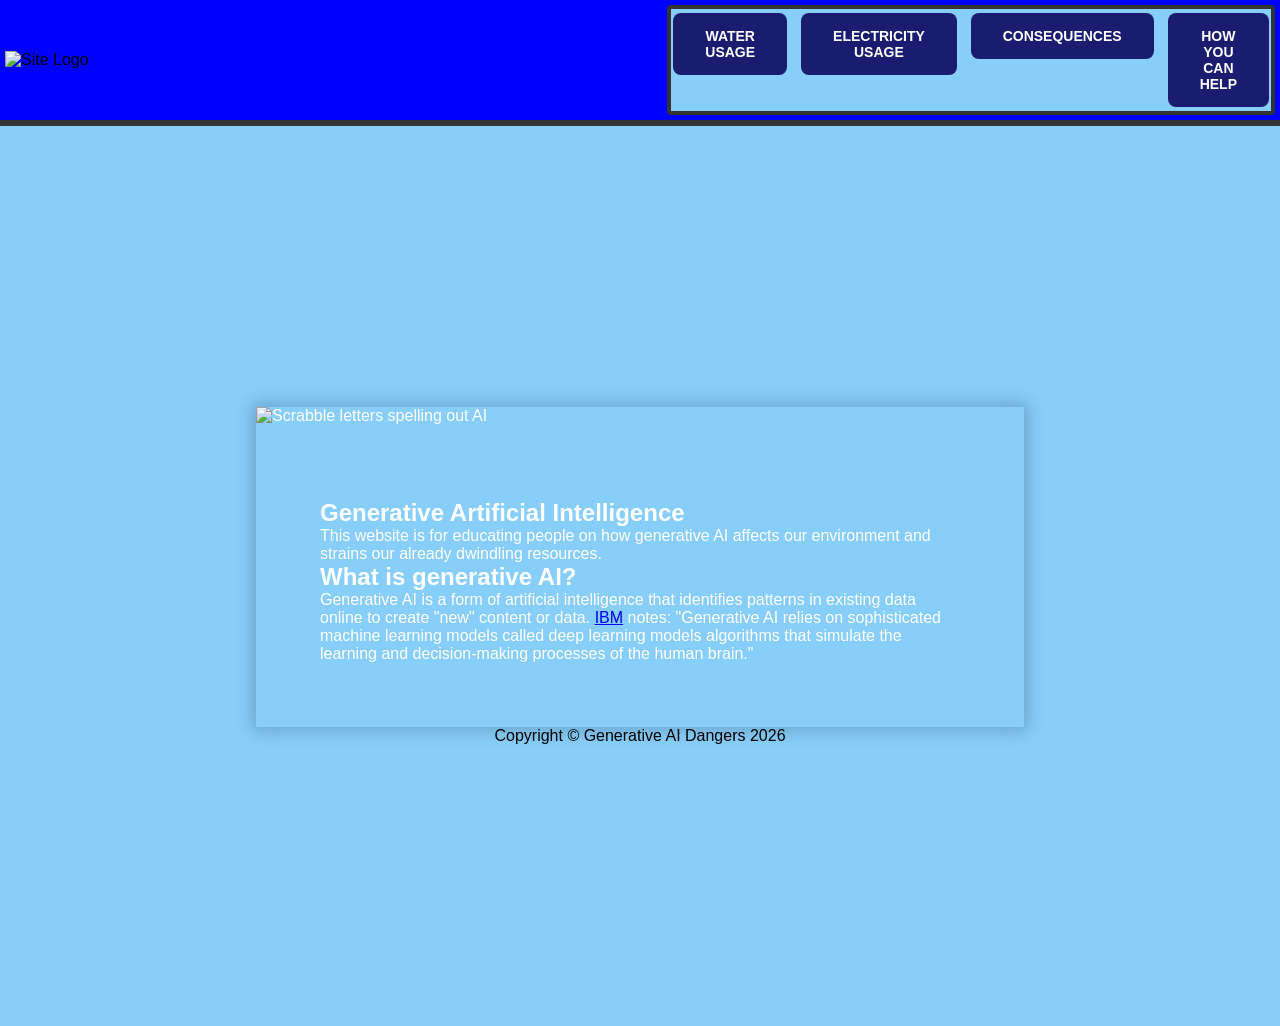
==== index.html @ 349ab4af "Re-upload" ====
<!DOCTYPE html>
<html lang="en">

<head>
  <meta charset="UTF-8">
  <meta name="viewport" content="width=device-width, initial-scale=1.0">
  <title>Homepage</title>
  <link rel="stylesheet" href="css/styles.css">
</head>

<body>

  <!-- Header and Navbar -->
  <header>
    <nav>
      <img src="" alt="Site Logo"></a>
      <ul>
        <li><a href="water_usage.html"class="button-1">Water Usage</a></li>
        <li><a href="electricity_usage.html"class="button-1">Electricity Usage</a></li>
        <li><a href="consequences.html" class="button-1">Consequences</a></li>
        <li><a href="help.html" class="button-1">How you can help</a></li>
      </ul>
    </nav>
  </header>

  <!-- Main Content -->
  <main>

    <!-- Hero Section -->
    <section class="hero">
      <div class="hero-text-block">

        <img src="ai_words.jpg" alt="Scrabble letters spelling out AI" width="400" height="400">
        <h1>Generative Artificial Intelligence</h1>
        <p>This website is for educating people on how generative AI affects our environment and
          strains our already dwindling resources.</p>

        <h2>What is generative AI?</h2>
        <p>Generative AI is a form of artificial intelligence that identifies patterns in existing data online to create
          "new" content or data.
          <a href="https://www.ibm.com/think/topics/generative-ai">IBM</a> notes: "Generative AI relies on sophisticated
          machine learning models called deep learning models algorithms that simulate the learning and decision-making
          processes of the human brain."
        </p>
      </div>
    </section>

    <!-- Footer -->
    <footer>Copyright &copy; Generative AI Dangers 2026</footer>

</body>
</main>

</html>
---- css/styles.css ----
@import url('nav.css'); /*Importing navigation styles */
@import url('scroll.css'); /* Importing scroll styles */


* {
  box-sizing: border-box;
  margin: 0;
  padding: 0;
}

body {
  font-family: Arial, sans-serif;
  background-color: #f0f0f0;
}

main {
  display: flex;
  background-color:lightskyblue;
  flex-direction: column;
  align-items: center;
  justify-content: center;
  min-height: 100vh;
}

img {
  width: 100%;
  height: auto;
}

ul {
   list-style-type: none;
   display: flex;
   gap: 10px;
  background-color: lightskyblue;
  border: 4px solid;
  border-color: #333333;
  border-radius: 4px;
}


ul li {
  float: left;
}

ul li a {
  display: block;
  color: white;
  text-align: center;
  padding: 14px 16px;
  text-decoration: none;
}

ul li a:hover {
  background-color: #111111;
}



.hero {
  position: relative;
  padding-inline: 5%;
  padding-block: 4rem;
  overflow: hidden;
  min-height: 20rem;
  display: flex;
  align-items: flex-end;
  justify-content: flex-start;
  box-shadow: 0 0 1rem 0.25rem rgba(0, 0, 0, 0.2);

  &::before{
    content: '';
    position: absolute;
    inset: 0;
    background-color: rgba(0, 0, 0, 0.5);
    -webkit-backdrop-filter: blur(var(--_blur));
    backdrop-filter: blur(var(--_blur));
    z-index: -1;
  }

  img {
    position: absolute;
    inset: 0;
    width: 100%;
    height: 100%;
    z-index: 1;
    object-fit: cover;
    object-position: center center;
  }

  .hero-text-block {
    color: white;
    max-width: 40rem;
  }
}

/* Buttons */
.button-1 {
  background-color: #1a1d6f;
  border: none;
  color: white;
  padding: 15px 32px;
  text-align: center;
  text-decoration: none;
  display: inline-block;
  font-size: 14px;
  margin: 4px 2px;
  cursor: pointer;
  border-radius: 8px;
  transition: all 0.3s ease;
}

.button-1:hover {
  background-color: #a04571;
  transform: scale(1.1);
  border-radius: 10px;
}
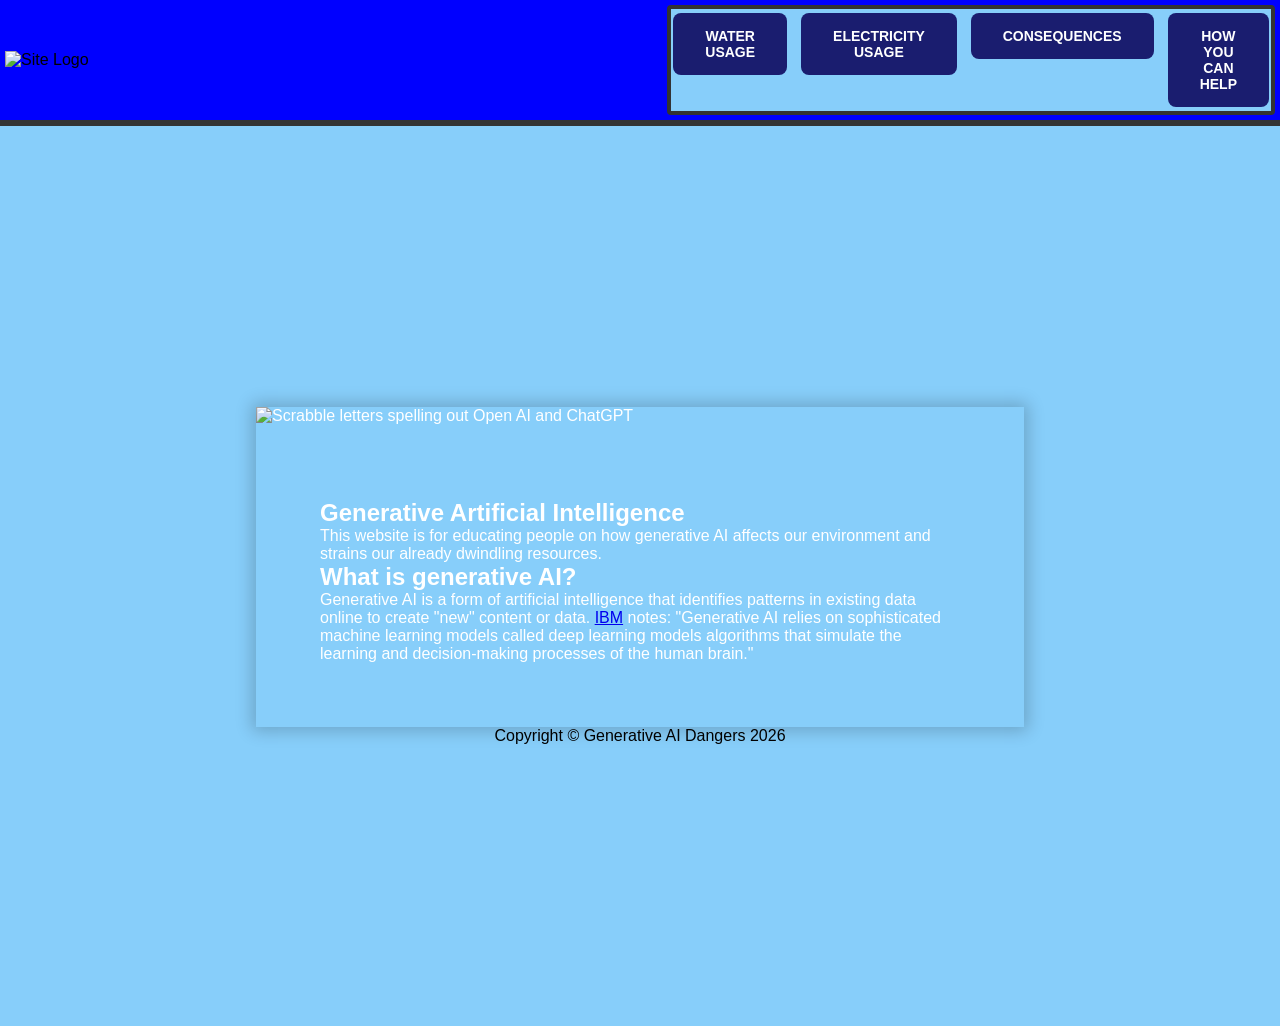
==== commit d02f828e: "Update" ====
--- a/index.html
+++ b/index.html
@@ -15,8 +15,8 @@
     <nav>
       <img src="" alt="Site Logo"></a>
       <ul>
-        <li><a href="water_usage.html"class="button-1">Water Usage</a></li>
-        <li><a href="electricity_usage.html"class="button-1">Electricity Usage</a></li>
+        <li><a href="water_usage.html" class="button-1">Water Usage</a></li>
+        <li><a href="electricity_usage.html" class="button-1">Electricity Usage</a></li>
         <li><a href="consequences.html" class="button-1">Consequences</a></li>
         <li><a href="help.html" class="button-1">How you can help</a></li>
       </ul>
@@ -30,7 +30,7 @@
     <section class="hero">
       <div class="hero-text-block">
 
-        <img src="ai_words.jpg" alt="Scrabble letters spelling out AI" width="400" height="400">
+        <img src="ai_words.jpg" alt="Scrabble letters spelling out Open AI and ChatGPT" width="400" height="400">
         <h1>Generative Artificial Intelligence</h1>
         <p>This website is for educating people on how generative AI affects our environment and
           strains our already dwindling resources.</p>
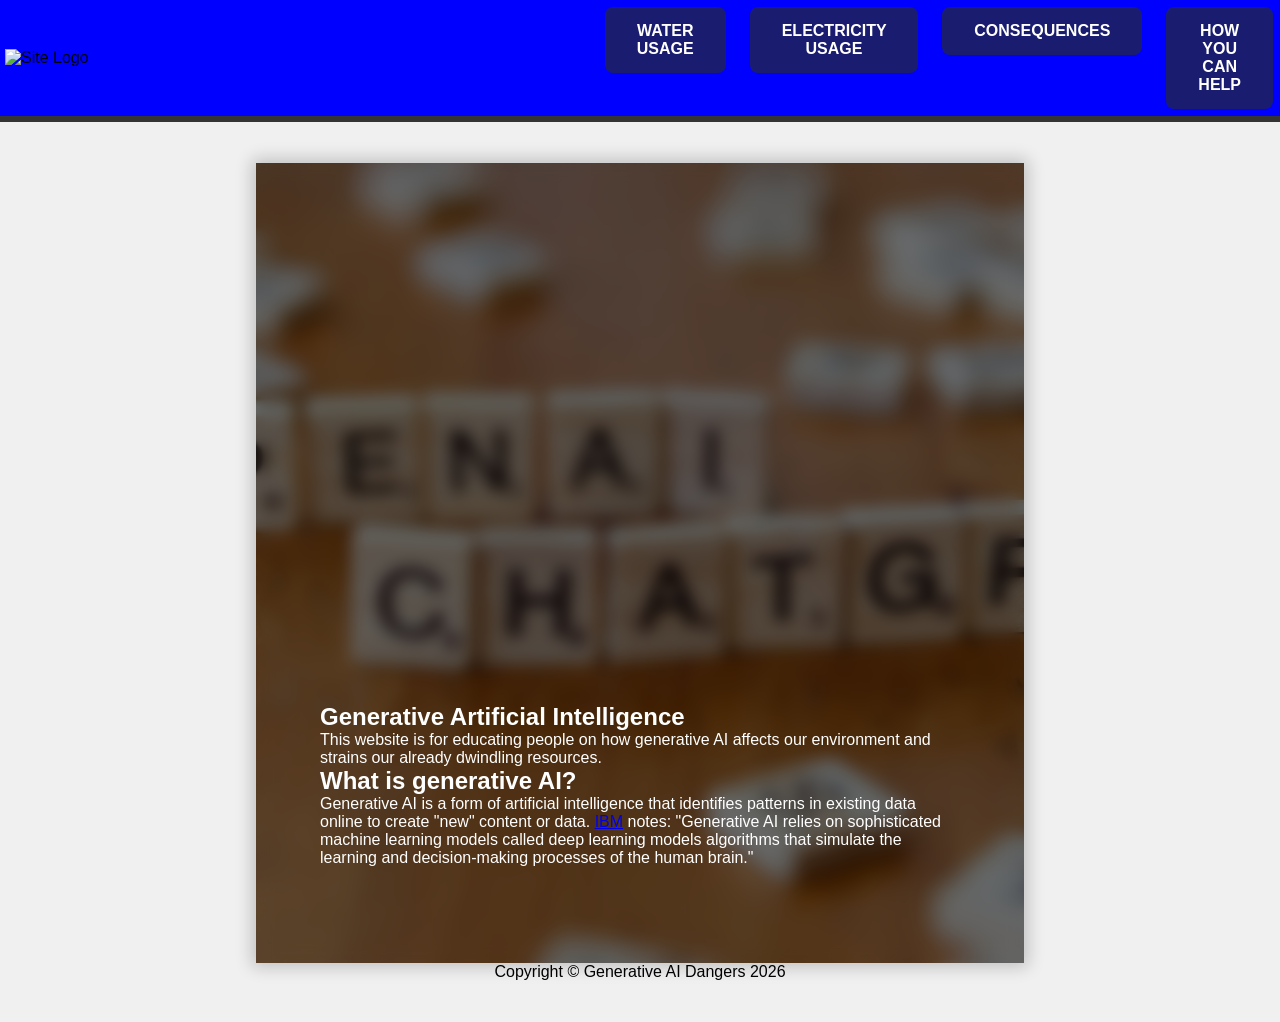
==== commit aa95db1b: "Last one for the night" ====
--- a/index.html
+++ b/index.html
@@ -30,7 +30,7 @@
     <section class="hero">
       <div class="hero-text-block">
 
-        <img src="ai_words.jpg" alt="Scrabble letters spelling out Open AI and ChatGPT" width="400" height="400">
+        <img src="images/ai_words.jpg" alt="Scrabble letters spelling out Open AI and ChatGPT" width="400" height="400">
         <h1>Generative Artificial Intelligence</h1>
         <p>This website is for educating people on how generative AI affects our environment and
           strains our already dwindling resources.</p>
--- a/css/styles.css
+++ b/css/styles.css
@@ -3,6 +3,7 @@
 @import url('scroll.css'); /* Importing scroll styles */
 
 
+/* Root */
 * {
   box-sizing: border-box;
   margin: 0;
@@ -16,12 +17,12 @@
 
 main {
   display: flex;
-  background-color:lightskyblue;
   flex-direction: column;
   align-items: center;
   justify-content: center;
   min-height: 100vh;
 }
+
 
 img {
   width: 100%;
@@ -29,46 +30,46 @@
 }
 
 ul {
-   list-style-type: none;
-   display: flex;
-   gap: 10px;
-  background-color: lightskyblue;
-  border: 4px solid;
-  border-color: #333333;
-  border-radius: 4px;
+  list-style-type: none;
+  display: flex;
+  gap: 20px;
 }
 
-
-ul li {
-  float: left;
+/* Buttons */
+.button-1 {
+  background-color: #1a1d6f;
+  border: none;
+  color: white;
+  padding: 15px 32px;
+  text-align: center;
+  text-decoration: none;
+  display: inline-block;
+  font-size: 16px;
+  margin: 2px 2px;
+  cursor: pointer;
+   border-radius: 8px;
+  transition: all 0.3s ease;
 }
 
-ul li a {
-  display: block;
-  color: white;
-  text-align: center;
-  padding: 14px 16px;
-  text-decoration: none;
+.button-1:hover {
+  background-color: #a04571;
+  transform: scale(1.1);
+  border-radius: 10px;
 }
-
-ul li a:hover {
-  background-color: #111111;
-}
-
-
 
 .hero {
   position: relative;
   padding-inline: 5%;
-  padding-block: 4rem;
+  padding-block: 6rem;
   overflow: hidden;
-  min-height: 20rem;
+  min-height: 50rem;
   display: flex;
   align-items: flex-end;
   justify-content: flex-start;
   box-shadow: 0 0 1rem 0.25rem rgba(0, 0, 0, 0.2);
 
   &::before{
+    --_blur: 8px;
     content: '';
     position: absolute;
     inset: 0;
@@ -83,7 +84,7 @@
     inset: 0;
     width: 100%;
     height: 100%;
-    z-index: 1;
+    z-index: -2;
     object-fit: cover;
     object-position: center center;
   }
@@ -92,26 +93,4 @@
     color: white;
     max-width: 40rem;
   }
-}
-
-/* Buttons */
-.button-1 {
-  background-color: #1a1d6f;
-  border: none;
-  color: white;
-  padding: 15px 32px;
-  text-align: center;
-  text-decoration: none;
-  display: inline-block;
-  font-size: 14px;
-  margin: 4px 2px;
-  cursor: pointer;
-  border-radius: 8px;
-  transition: all 0.3s ease;
-}
-
-.button-1:hover {
-  background-color: #a04571;
-  transform: scale(1.1);
-  border-radius: 10px;
 }
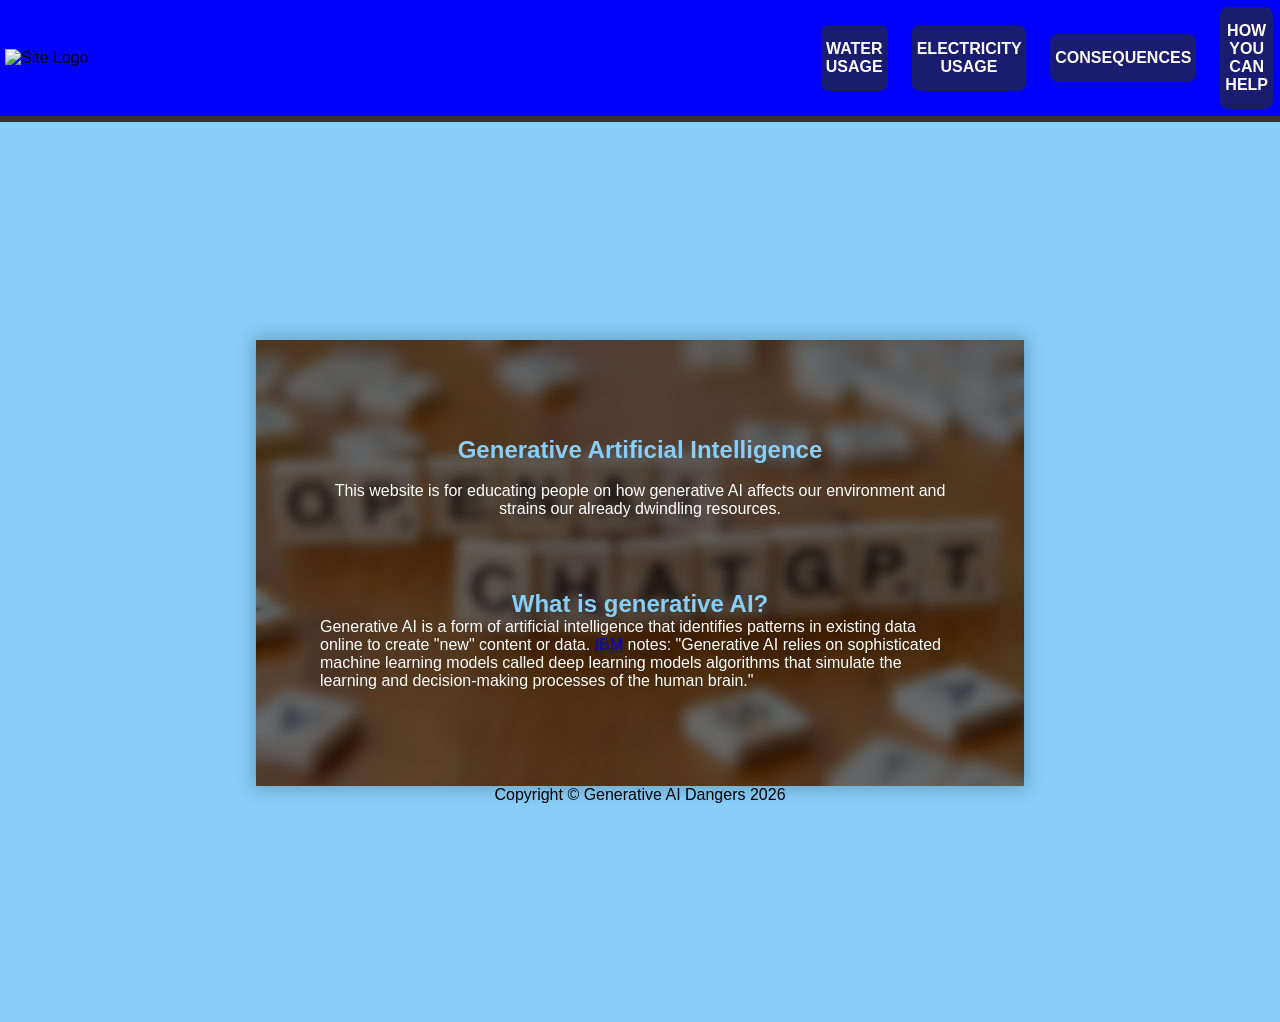
==== commit a5b2763c: "Update" ====
--- a/index.html
+++ b/index.html
@@ -32,8 +32,15 @@
 
         <img src="images/ai_words.jpg" alt="Scrabble letters spelling out Open AI and ChatGPT" width="400" height="400">
         <h1>Generative Artificial Intelligence</h1>
-        <p>This website is for educating people on how generative AI affects our environment and
-          strains our already dwindling resources.</p>
+        <br>
+        <center><p>This website is for educating people on how generative AI affects our environment and
+          strains our already dwindling resources.</p></center>
+          <br>
+          <br>
+           <br>
+            <br>
+
+            <img src="images/ai_words.jpg"alt="Scrabble letters spelling out Open AI and ChatGPT">
 
         <h2>What is generative AI?</h2>
         <p>Generative AI is a form of artificial intelligence that identifies patterns in existing data online to create
--- a/css/styles.css
+++ b/css/styles.css
@@ -12,7 +12,8 @@
 
 body {
   font-family: Arial, sans-serif;
-  background-color: #f0f0f0;
+  background-color: lightskyblue;
+  text-align: start;
 }
 
 main {
@@ -21,6 +22,7 @@
   align-items: center;
   justify-content: center;
   min-height: 100vh;
+  
 }
 
 
@@ -30,20 +32,51 @@
 }
 
 ul {
-  list-style-type: none;
+  list-style-type:none;
   display: flex;
   gap: 20px;
+  align-items: center;
+  
 }
+
+.second-ul {
+  list-style-type:disc;
+  display: block;
+   text-align: center;
+  list-style-position: inside;
+  width: 70%;
+  margin: auto;
+}
+
+
+h1 {
+  color: lightskyblue;
+  font-weight: bold;
+  text-align: center;
+}
+
+h2 {
+  color: lightskyblue;
+  font-weight: bold;
+  text-align: center;
+}
+
+h3 {
+  color: white;
+  font-weight: bold;
+  text-align: center;
+}
+
 
 /* Buttons */
 .button-1 {
   background-color: #1a1d6f;
   border: none;
   color: white;
-  padding: 15px 32px;
+  padding: 15px 5px;
   text-align: center;
   text-decoration: none;
-  display: inline-block;
+ display:block ruby;
   font-size: 16px;
   margin: 2px 2px;
   cursor: pointer;
@@ -52,7 +85,7 @@
 }
 
 .button-1:hover {
-  background-color: #a04571;
+  background-color:lightskyblue;
   transform: scale(1.1);
   border-radius: 10px;
 }
@@ -62,14 +95,14 @@
   padding-inline: 5%;
   padding-block: 6rem;
   overflow: hidden;
-  min-height: 50rem;
+  min-height: 20rem;
   display: flex;
   align-items: flex-end;
   justify-content: flex-start;
   box-shadow: 0 0 1rem 0.25rem rgba(0, 0, 0, 0.2);
 
   &::before{
-    --_blur: 8px;
+    --_blur: 6px;
     content: '';
     position: absolute;
     inset: 0;
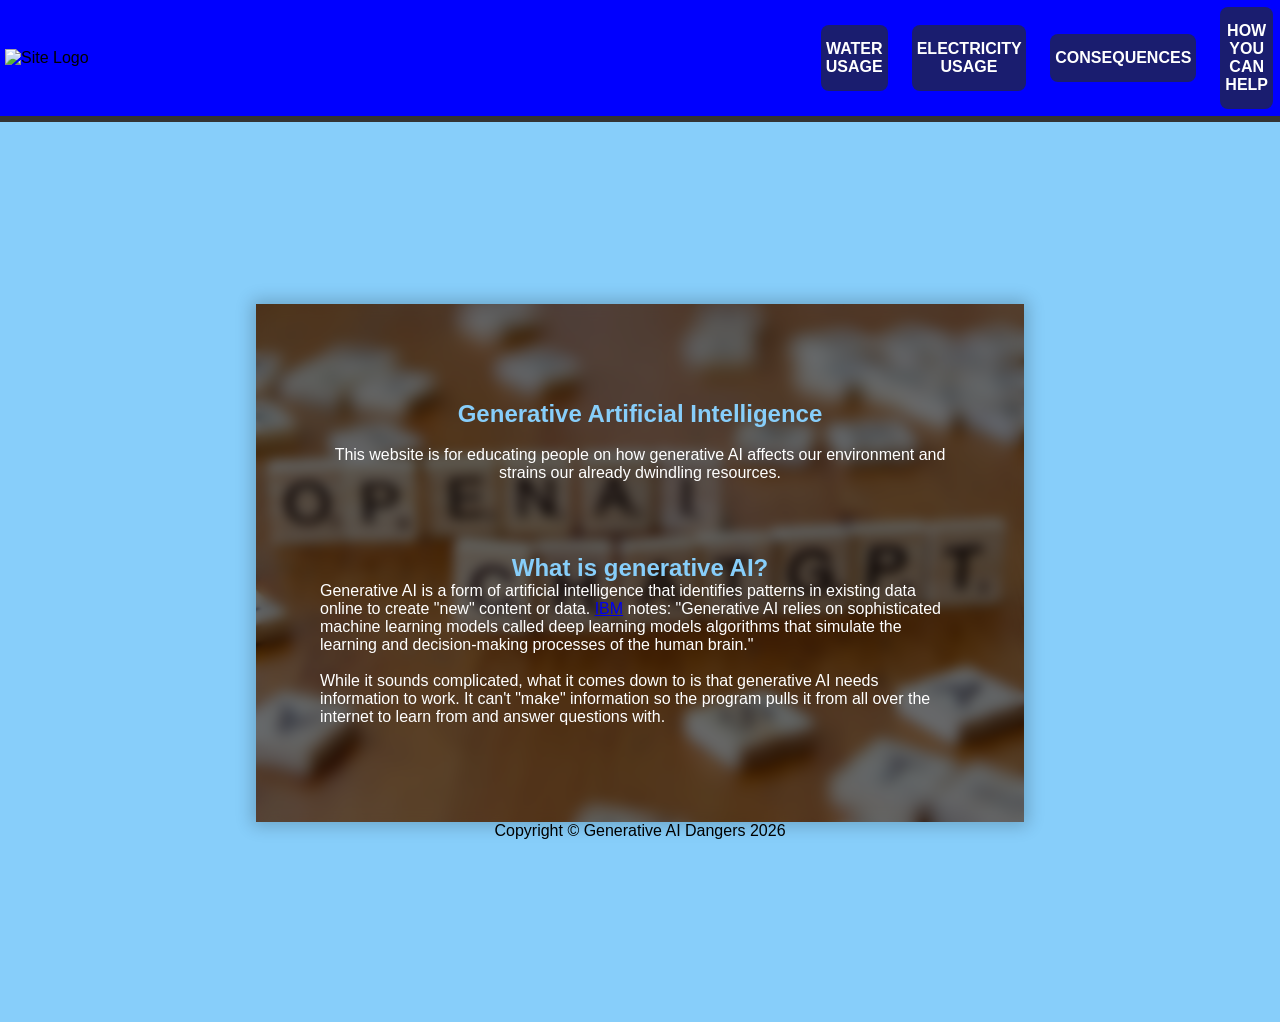
==== commit e0900a2d: "Update" ====
--- a/index.html
+++ b/index.html
@@ -30,7 +30,7 @@
     <section class="hero">
       <div class="hero-text-block">
 
-        <img src="images/ai_words.jpg" alt="Scrabble letters spelling out Open AI and ChatGPT" width="400" height="400">
+        <img src="images/ai_words.jpg"  alt="Scrabble letters spelling out Open AI and ChatGPT">
         <h1>Generative Artificial Intelligence</h1>
         <br>
         <center><p>This website is for educating people on how generative AI affects our environment and
@@ -40,14 +40,21 @@
            <br>
             <br>
 
-            <img src="images/ai_words.jpg"alt="Scrabble letters spelling out Open AI and ChatGPT">
 
         <h2>What is generative AI?</h2>
+
+        
         <p>Generative AI is a form of artificial intelligence that identifies patterns in existing data online to create
           "new" content or data.
+          
+            <img src="images/ai_words.jpg" class="hero-image" alt="Scrabble letters spelling out Open AI and ChatGPT">
+            
           <a href="https://www.ibm.com/think/topics/generative-ai">IBM</a> notes: "Generative AI relies on sophisticated
           machine learning models called deep learning models algorithms that simulate the learning and decision-making
-          processes of the human brain."
+          processes of the human brain." </p>
+
+          <br>
+          <p>While it sounds complicated, what it comes down to is that generative AI needs information to work. It can't "make" information so the program pulls it from all over the internet to learn from and answer questions with.
         </p>
       </div>
     </section>
--- a/css/styles.css
+++ b/css/styles.css
@@ -101,6 +101,11 @@
   justify-content: flex-start;
   box-shadow: 0 0 1rem 0.25rem rgba(0, 0, 0, 0.2);
 
+  
+  .hero-image {
+    position: absolute;
+  }
+
   &::before{
     --_blur: 6px;
     content: '';
@@ -126,4 +131,22 @@
     color: white;
     max-width: 40rem;
   }
-}+}
+
+.second-ul-wrapper {
+    max-width: 800px;
+    margin-inline: auto;
+}
+
+.second-ul {
+    text-align: left;
+}
+
+ .second-image{
+   max-width: 400px;
+   position: relative;
+   object-position: center;
+    display: block;
+    margin: auto;
+    padding-top: 15px;
+ }
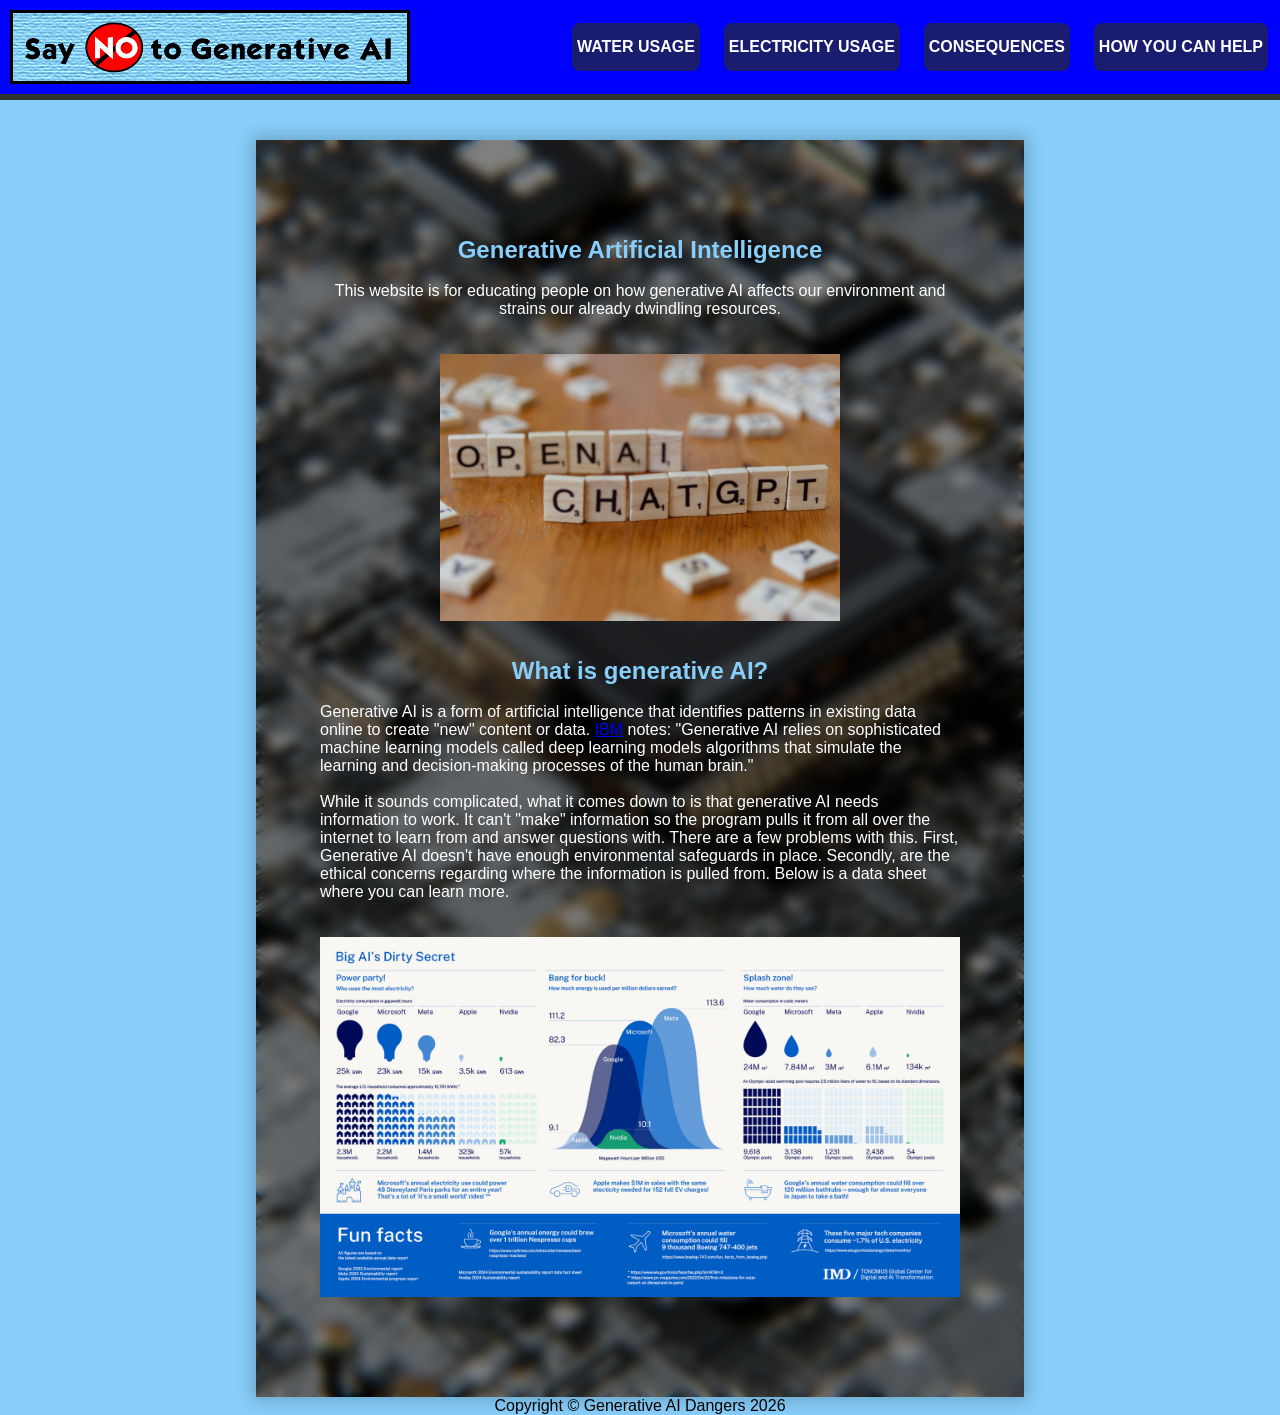
==== commit 204b4845: "Final Update Finished!" ====
--- a/index.html
+++ b/index.html
@@ -13,7 +13,7 @@
   <!-- Header and Navbar -->
   <header>
     <nav>
-      <img src="" alt="Site Logo"></a>
+      <img src="images/no_ai.png" class="banner" alt="Site Banner"></a>
       <ul>
         <li><a href="water_usage.html" class="button-1">Water Usage</a></li>
         <li><a href="electricity_usage.html" class="button-1">Electricity Usage</a></li>
@@ -30,24 +30,26 @@
     <section class="hero">
       <div class="hero-text-block">
 
-        <img src="images/ai_words.jpg"  alt="Scrabble letters spelling out Open AI and ChatGPT">
         <h1>Generative Artificial Intelligence</h1>
         <br>
         <center><p>This website is for educating people on how generative AI affects our environment and
           strains our already dwindling resources.</p></center>
           <br>
           <br>
-           <br>
-            <br>
+
+        <img src="images/ai_words.jpg" style="width: 400px; height: auto;" class="center"  alt="Scrabble letters spelling out Open AI and ChatGPT">
+       <br>
+       <br>
+      
 
 
         <h2>What is generative AI?</h2>
-
+          <br>
         
         <p>Generative AI is a form of artificial intelligence that identifies patterns in existing data online to create
           "new" content or data.
           
-            <img src="images/ai_words.jpg" class="hero-image" alt="Scrabble letters spelling out Open AI and ChatGPT">
+            <img src="images/ai.jpg" class="hero-image" alt="Scrabble letters spelling out Open AI and ChatGPT">
             
           <a href="https://www.ibm.com/think/topics/generative-ai">IBM</a> notes: "Generative AI relies on sophisticated
           machine learning models called deep learning models algorithms that simulate the learning and decision-making
@@ -55,7 +57,12 @@
 
           <br>
           <p>While it sounds complicated, what it comes down to is that generative AI needs information to work. It can't "make" information so the program pulls it from all over the internet to learn from and answer questions with.
+            There are a few problems with this. First, Generative AI doesn't have enough environmental safeguards in place. Secondly, are the ethical concerns regarding where the information is pulled from. Below is a data sheet where you can learn more.
         </p>
+        <br>
+        <br>
+        
+        <img src="images/datacenter.png"  alt="Data center fact sheet">
       </div>
     </section>
 
--- a/css/styles.css
+++ b/css/styles.css
@@ -22,6 +22,7 @@
   align-items: center;
   justify-content: center;
   min-height: 100vh;
+  padding-block-start: 40px;
   
 }
 
@@ -62,9 +63,11 @@
 }
 
 h3 {
-  color: white;
+  color: lightskyblue;
   font-weight: bold;
   text-align: center;
+  text-decoration: underline;
+  text-decoration-color: lightskyblue;
 }
 
 
@@ -118,7 +121,6 @@
   }
 
   img {
-    position: absolute;
     inset: 0;
     width: 100%;
     height: 100%;
@@ -140,13 +142,28 @@
 
 .second-ul {
     text-align: left;
+    
 }
 
  .second-image{
    max-width: 400px;
+   max-height: 200px;
    position: relative;
    object-position: center;
     display: block;
     margin: auto;
     padding-top: 15px;
- }+ }
+
+ .banner {
+  position: relative;
+  max-width: 400px;
+   max-height: 200px;
+  border: 3px solid black;
+}
+
+.center {
+  display: block;
+  margin-left: auto;
+  margin-right: auto;
+}
